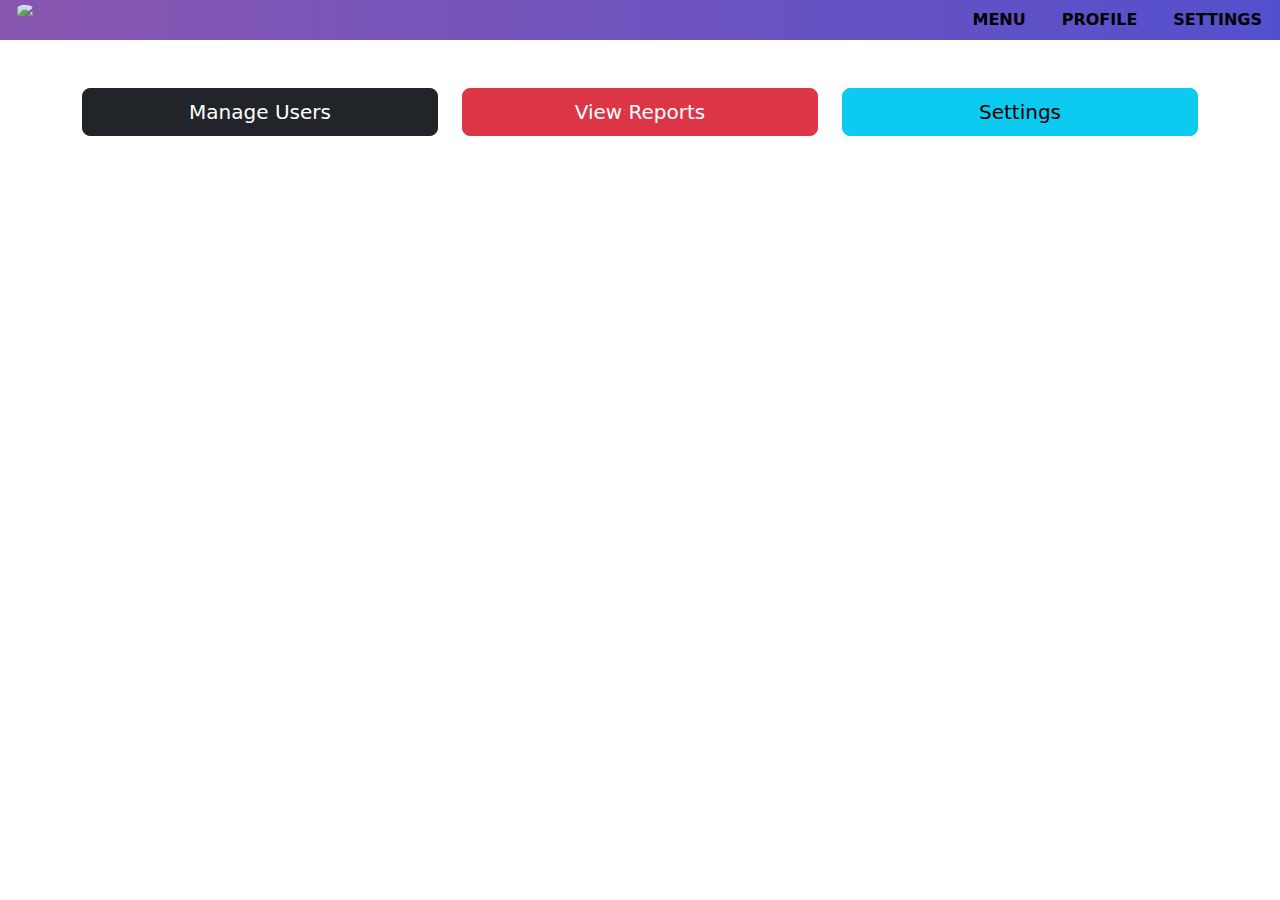
==== admin.html @ dd226b76 "Initial Admin Panel Commit" ====
<!DOCTYPE html>
<html lang="en">
<head>
    <title>Orchestra</title>
    <link rel="stylesheet" href="style.css">
    <link href="https://cdn.jsdelivr.net/npm/bootstrap@5.3.3/dist/css/bootstrap.min.css"
          rel="stylesheet" integrity="sha384-QWTKZyjpPEjISv5WaRU9OFeRpok6YctnYmDr5pNlyT2bRjXh0JMhjY6hW+ALEwIH"
          crossorigin="anonymous">
    <script src="https://cdn.jsdelivr.net/npm/bootstrap@5.3.3/dist/js/bootstrap.bundle.min.js"
            integrity="sha384-YvpcrYf0tY3lHB60NNkmXc5s9fDVZLESaAA55NDzOxhy9GkcIdslK1eN7N6jIeHz"
            crossorigin="anonymous"></script>
    <link rell="stylesheet"
          href="https://cdn.jsdelivr.net/npm/@fortawesome/fontawesome-free@6.6.0/css/fontawesome.min.css">
</head>
<body>

<section id="nav-bar" class="nav-link">
    <nav class="navbar navbar-expand-lg navbar-light">
        <a class="navbar-brand" href="#"><img src="img/Logo.jpg"></a>
        <button class="navbar-toggler" type="button" data-bs-toggle="collapse" data-bs-target="#navbarSupportedContent"
                aria-controls="navbarSupportedContent" aria-expanded="false" aria-label="Toggle navigation">
            <i class="fa fa-bars"></i>
            <span class="navbar-toggler-icon"></span>
        </button>
        <div class="collapse navbar-collapse" id="navbarSupportedContent">
            <ul class="navbar-nav ms-auto">
                <li class="nav-item">
                    <a class="nav-link" href="menu.html">MENU<span class="sr-only"></span></a>
                </li>
                <li class="nav-item">
                    <a class="nav-link" href="profile.html">PROFILE</a>
                </li>
                <li class="nav-item">
                    <a class="nav-link" href="settings.html">SETTINGS</a>
                </li>
            </ul>
        </div>
    </nav>
</section>

<!-- Admin Panel Buttons -->
<section class="container my-5 text-center">
    <div class="row">
        <div class="col-md-4 mb-3">
            <button class="btn btn-dark btn-lg w-100">Manage Users</button>
        </div>
        <div class="col-md-4 mb-3">
            <button class="btn btn-danger btn-lg w-100">View Reports</button>
        </div>
        <div class="col-md-4 mb-3">
            <button class="btn btn-info btn-lg w-100">Settings</button>
        </div>
    </div>
</section>

</body>
</html>
---- style.css ----
*
{
    margin: 0;
    padding: 0;
}
body
{
    font-family: sans-serif;
}
#nav-bar
{
    position: sticky;
    top: 0;
    z-index: 10;
}
.nav-link
{

}
.navbar
{
    width: 100%;
    background-image: linear-gradient(to right, #8856af, #5450cd);
    padding: 0 !important;
}
.navbar-brand
{
    width: 30px;  /* Ensure equal width and height */
    height: 30px;
    border-radius: 50%;  /* Fully round the container */
    overflow: hidden;  /* Make sure the overflow is hidden */
    display: flex;  /* Center the image */
    align-items: center;
    justify-content: center;
    margin-left: 10px;
}
.navbar-brand img
{
    height: 40px;
}
.navbar-nav li
{
    padding: 0 10px;
}
.navbar-nav li a
{
    color: #000000 !important;
    font-weight: 600;
    float: right;
    text-align: right;
}
.fa-bars
{
    color: #ffffff;
    font-size: 30px !important;
}
.navbar-toggler
{
    outline: none !important;
}
/*----------banner section----------*/
#banner {
    background-color: #4956aa;
    padding-top: 5%;
    justify-content: center;
    align-items: center;
}
.promo-title
{
    font-size: 20px;
    font-weight: 600;
    margin: 10px;
    margin-bottom: 20px;
}
.play-btn
{
    width: 200px;
    margin: 10px;
}
.img-fluid
{
    width: 500px;
    margin: 10px;
}
#banner a
{
    color: #4956aa;
    text-decoration: none;
}
.bottom-img
{
    width: 100%;
}
/*------------menu section-------------*/
#services
{
    background-color: #4956aa;
    min-height: 100vh;
    display: flex;
    flex-direction: column;
    align-items: flex-start;
    padding: 20px;
}

.services {
    margin-bottom: 20px;
}
.services h4
{
    padding-top: 5px;
    margin-top: 25px;
    text-transform: uppercase;
}
.services p {
    margin: 10px 0;
    text-align: center;
}
.title {
    position: relative;
    text-align: center;
}

.title::before {
    content: '';
    background: #2a3478;
    height: 5px;
    width: 500px;
    display: block;
    margin: 0 auto;
    transform: translateY(63px);
}

#services .btn-primary
{
    margin-left: auto;
    box-shadow: none;
    padding: 8px 25px;
    border: none;
    border-radius: 20px;

}
/* ------Profile Section------ */

#profile
{
    background-color: #5450cd;
    min-height: 100vh;
    display: flex;
    flex-direction: column;
    align-items: center; /* Center child items horizontally */
    padding: 10px;
}
.title
{
    margin-top: 20px;
}
.about-title
{
    font-size: 30px;
    font-weight: 600;
    margin-top: 20px;
    text-align: center; /* Center the title */
}
.col-md-6
{
    display: flex;
    flex-direction: column; /* Stack items vertically */
    justify-content: center; /* Center textarea vertically */
    align-items: center; /* Center horizontally */
    width: 100%;
}

.img-fluid {
    margin-top: 50px;
}

textarea
{
    background: #7672ed;
    white-space: pre-wrap;
}
textarea::placeholder
{
    color: black;
}


.mp3-box {
    width: 100%;
    max-width: 600px; /* Sets a max width */
    height: 200px; /* Height of the box */
    border: 2px solid #000; /* Black border */
    background-color: #f5f5f5; /* Light background color */
    display: flex;
    justify-content: center;
    align-items: center;
    text-align: center;
    margin: 20px auto; /* Centered and adds margin */
    box-shadow: 2px 2px 5px rgba(0, 0, 0, 0.2); /* Slight shadow */
}

/*---Settings Section---*/
#contact
{
    background-color: #4956aa;
    min-height: 100vh;
    display: flex;
    flex-direction: column;
    align-items: flex-start;
    padding: 20px;
}

.contact
{
    margin-left: auto;
    margin-right: auto;
    margin-top: 50px;
    margin-bottom: 50px;
}

.contact img
{
    margin-left: auto;
    margin-right: auto;
    margin-top: 30px;
    height: 200px;
    width: 200px;
    border-radius: 50%;
    display: block;
}
.contact p
{
    text-align: center;
}
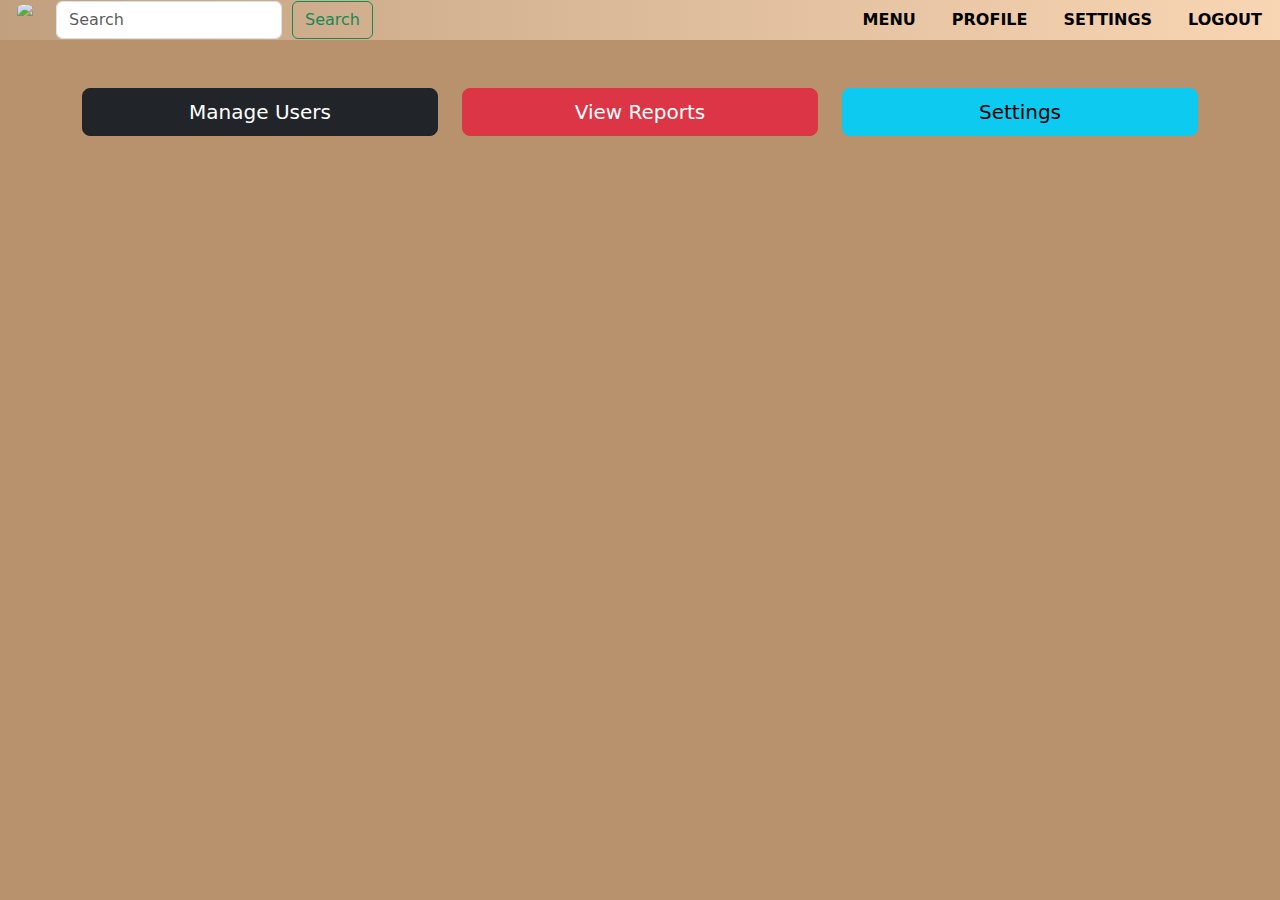
==== commit 29376c3d: "changed background colors and added dummy data" ====
--- a/admin.html
+++ b/admin.html
@@ -12,7 +12,8 @@
     <link rell="stylesheet"
           href="https://cdn.jsdelivr.net/npm/@fortawesome/fontawesome-free@6.6.0/css/fontawesome.min.css">
 </head>
-<body>
+<body id="admin-page">
+
 
 <section id="nav-bar" class="nav-link">
     <nav class="navbar navbar-expand-lg navbar-light">
@@ -23,32 +24,41 @@
             <span class="navbar-toggler-icon"></span>
         </button>
         <div class="collapse navbar-collapse" id="navbarSupportedContent">
+            <!-- Move the search form here -->
+            <form class="form-inline d-flex">
+                <input class="form-control mr-sm-2" type="search" placeholder="Search" aria-label="Search">
+                <button class="btn btn-outline-success" type="submit">Search</button>
+            </form>
             <ul class="navbar-nav ms-auto">
                 <li class="nav-item">
-                    <a class="nav-link" href="menu.html">MENU<span class="sr-only"></span></a>
+                    <a class="nav-link" href="index.html">MENU<span class="sr-only"></span></a>
                 </li>
                 <li class="nav-item">
                     <a class="nav-link" href="profile.html">PROFILE</a>
                 </li>
                 <li class="nav-item">
-                    <a class="nav-link" href="settings.html">SETTINGS</a>
+                    <a class="nav-link" href="admin.html">SETTINGS</a>
+                </li>
+                <li class="nav-item">
+                    <a class="nav-link" href="admin.html">LOGOUT</a>
                 </li>
             </ul>
         </div>
     </nav>
 </section>
 
+
 <!-- Admin Panel Buttons -->
 <section class="container my-5 text-center">
     <div class="row">
         <div class="col-md-4 mb-3">
-            <button class="btn btn-dark btn-lg w-100">Manage Users</button>
+            <a href="manage-users.html" class="btn btn-dark btn-lg w-100">Manage Users</a>
         </div>
         <div class="col-md-4 mb-3">
-            <button class="btn btn-danger btn-lg w-100">View Reports</button>
+            <a href="view-reports.html" class="btn btn-danger btn-lg w-100">View Reports</a>
         </div>
         <div class="col-md-4 mb-3">
-            <button class="btn btn-info btn-lg w-100">Settings</button>
+            <a href="admin.html" class="btn btn-info btn-lg w-100">Settings</a>
         </div>
     </div>
 </section>
--- a/style.css
+++ b/style.css
@@ -7,20 +7,27 @@
 {
     font-family: sans-serif;
 }
-#nav-bar
-{
+#nav-bar{
     position: sticky;
     top: 0;
     z-index: 10;
 }
-.nav-link
-{
-
-}
-.navbar
-{
-    width: 100%;
-    background-image: linear-gradient(to right, #8856af, #5450cd);
+.navbar .form-inline{
+    display: flex;
+    margin-right: auto;
+}
+.navbar .form-inline input{
+    margin-right: 10px;
+}
+.navbar .form-inline button{
+    white-space: nowrap;
+}
+.nav-link{
+
+}
+.navbar{
+    width: 100%;
+    background-image: linear-gradient(to right, #c1a080, #f8d6b4);
     padding: 0 !important;
 }
 .navbar-brand
@@ -38,29 +45,25 @@
 {
     height: 40px;
 }
-.navbar-nav li
-{
+.navbar-nav li{
     padding: 0 10px;
 }
-.navbar-nav li a
-{
+.navbar-nav li a{
     color: #000000 !important;
     font-weight: 600;
     float: right;
     text-align: right;
 }
-.fa-bars
-{
+.fa-bars{
     color: #ffffff;
     font-size: 30px !important;
 }
-.navbar-toggler
-{
+.navbar-toggler{
     outline: none !important;
 }
 /*----------banner section----------*/
 #banner {
-    background-color: #4956aa;
+    background-color: #b7926d;
     padding-top: 5%;
     justify-content: center;
     align-items: center;
@@ -94,7 +97,7 @@
 /*------------menu section-------------*/
 #services
 {
-    background-color: #4956aa;
+    background-color: #b7926d;
     min-height: 100vh;
     display: flex;
     flex-direction: column;
@@ -143,7 +146,7 @@
 
 #profile
 {
-    background-color: #5450cd;
+    background-color: #b7926d;
     min-height: 100vh;
     display: flex;
     flex-direction: column;
@@ -173,7 +176,10 @@
 .img-fluid {
     margin-top: 50px;
 }
-
+.comments
+{
+    margin-top: 30px;
+}
 textarea
 {
     background: #7672ed;
@@ -183,7 +189,6 @@
 {
     color: black;
 }
-
 
 .mp3-box {
     width: 100%;
@@ -199,37 +204,14 @@
     box-shadow: 2px 2px 5px rgba(0, 0, 0, 0.2); /* Slight shadow */
 }
 
-/*---Settings Section---*/
-#contact
-{
-    background-color: #4956aa;
-    min-height: 100vh;
-    display: flex;
-    flex-direction: column;
-    align-items: flex-start;
-    padding: 20px;
-}
-
-.contact
-{
-    margin-left: auto;
-    margin-right: auto;
-    margin-top: 50px;
-    margin-bottom: 50px;
-}
-
-.contact img
-{
-    margin-left: auto;
-    margin-right: auto;
-    margin-top: 30px;
-    height: 200px;
-    width: 200px;
-    border-radius: 50%;
-    display: block;
-}
-.contact p
-{
-    text-align: center;
-}
-
+.audio
+{
+
+}
+/*---Admin Panel Section---*/
+#admin-page
+{
+    background-color: #b7926d;
+}
+
+
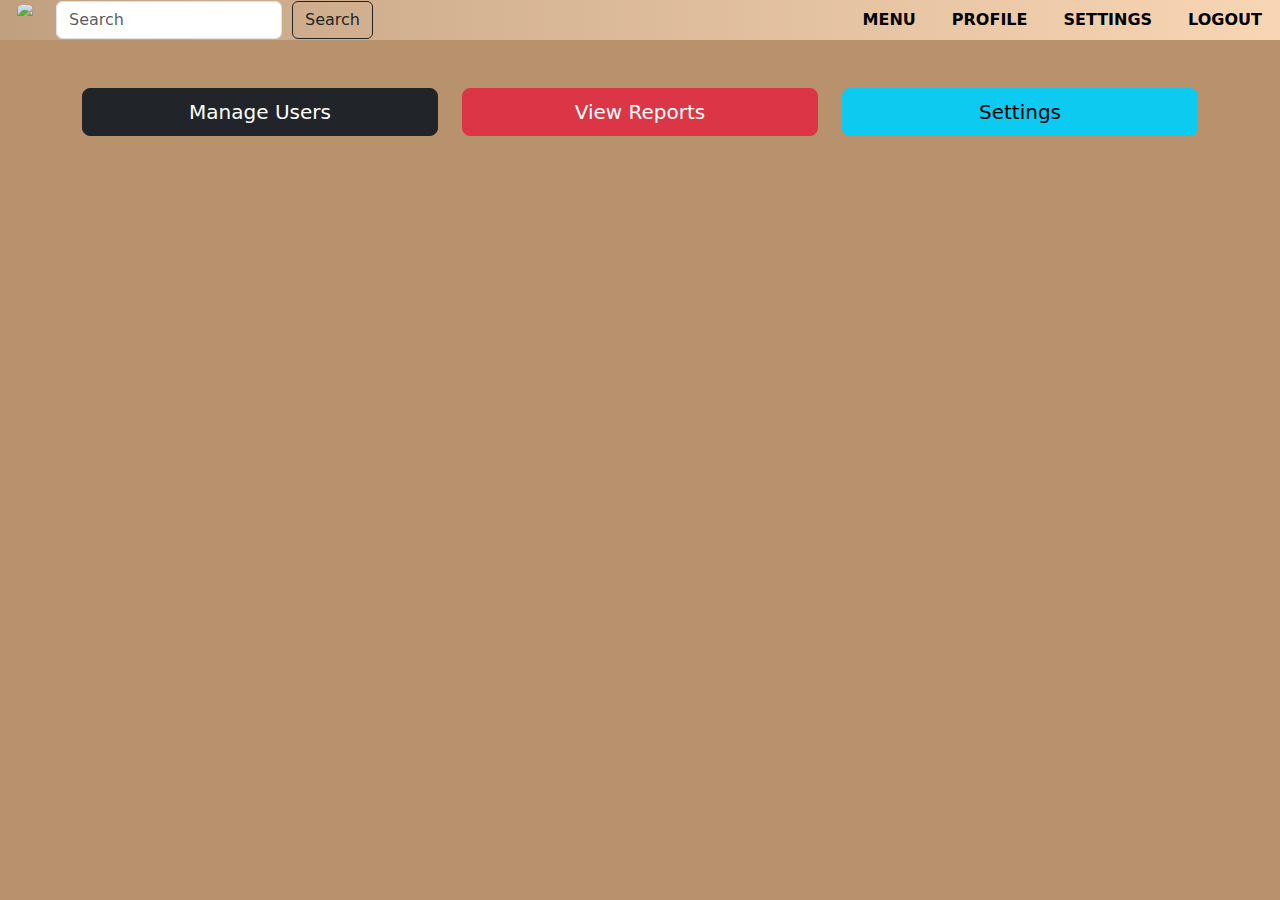
==== commit 748e8ae6: "changed color of search bar" ====
--- a/admin.html
+++ b/admin.html
@@ -24,10 +24,9 @@
             <span class="navbar-toggler-icon"></span>
         </button>
         <div class="collapse navbar-collapse" id="navbarSupportedContent">
-            <!-- Move the search form here -->
             <form class="form-inline d-flex">
                 <input class="form-control mr-sm-2" type="search" placeholder="Search" aria-label="Search">
-                <button class="btn btn-outline-success" type="submit">Search</button>
+                <button class="btn btn-outline-dark" type="submit">Search</button>
             </form>
             <ul class="navbar-nav ms-auto">
                 <li class="nav-item">
